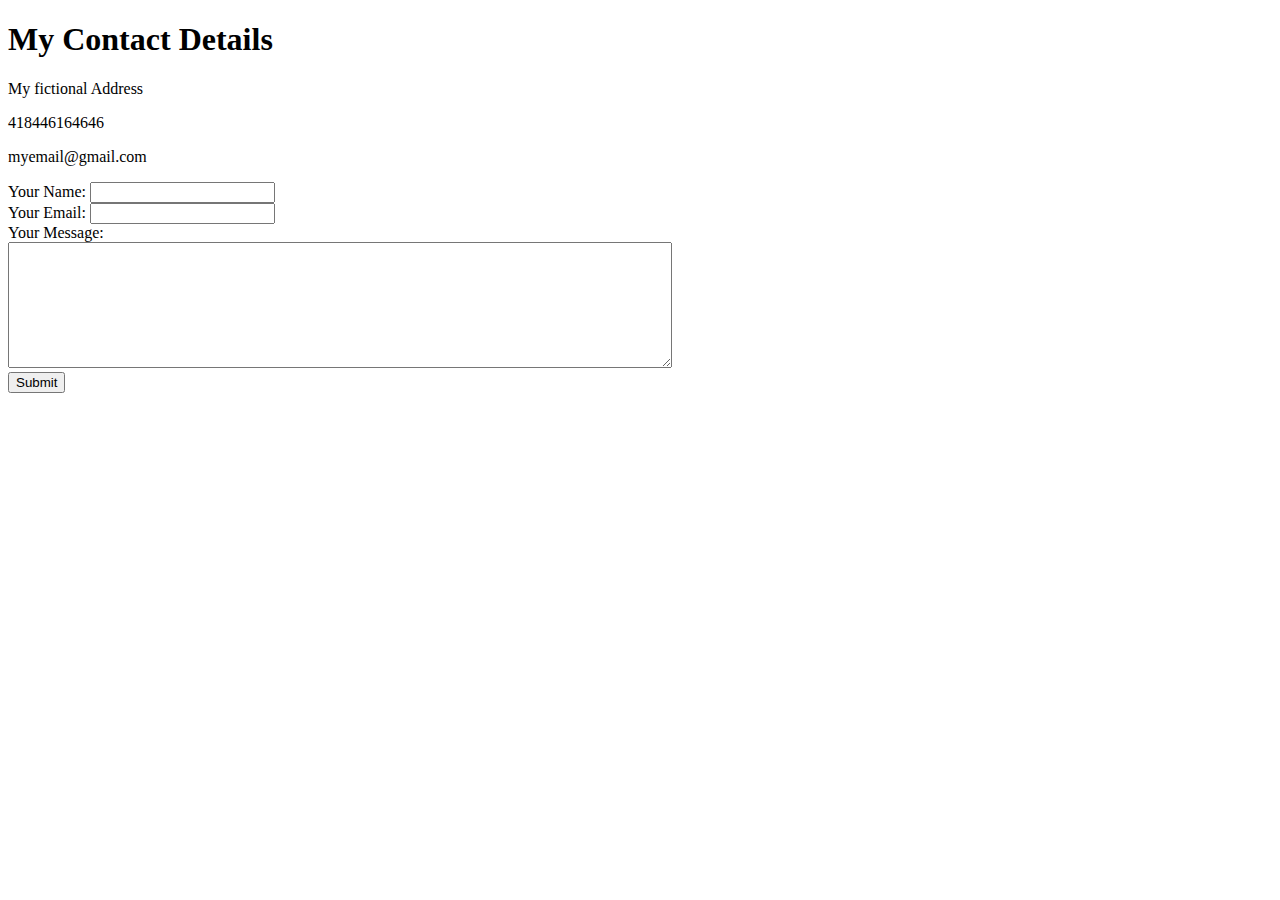
==== contact-me.html @ 572a9445 "Add files via upload" ====
<!DOCTYPE html>
<html lang="en">
<head>
    <meta charset="UTF-8">
    <title>Contact Me</title>
</head>
<body>
    <h1>My Contact Details</h1>
    <p>My fictional Address</p>
    <p>418446164646</p>
    <p>myemail@gmail.com</p>

    <form action="mailto:ortizj1791@gmail.com" method="post" enctype="text/plain">
        <label>Your Name: </label>
        <input type="text" name="yourName" value=""><br>
        <!-- <input type="color" name="" value=""><br> -->
        <label>Your Email: </label>
        <input type="email" name="yourEmail" value=""><br>
        <label>Your Message:</label><br>
        <textarea name="yourMessage" rows="8" cols="80"></textarea><br>
        <!-- <label>Do you want to sign up to the email list?</label>
        <input type="checkbox" name="" value=""> -->
        <input type="submit" name="">
    </form>
</body>
</html>
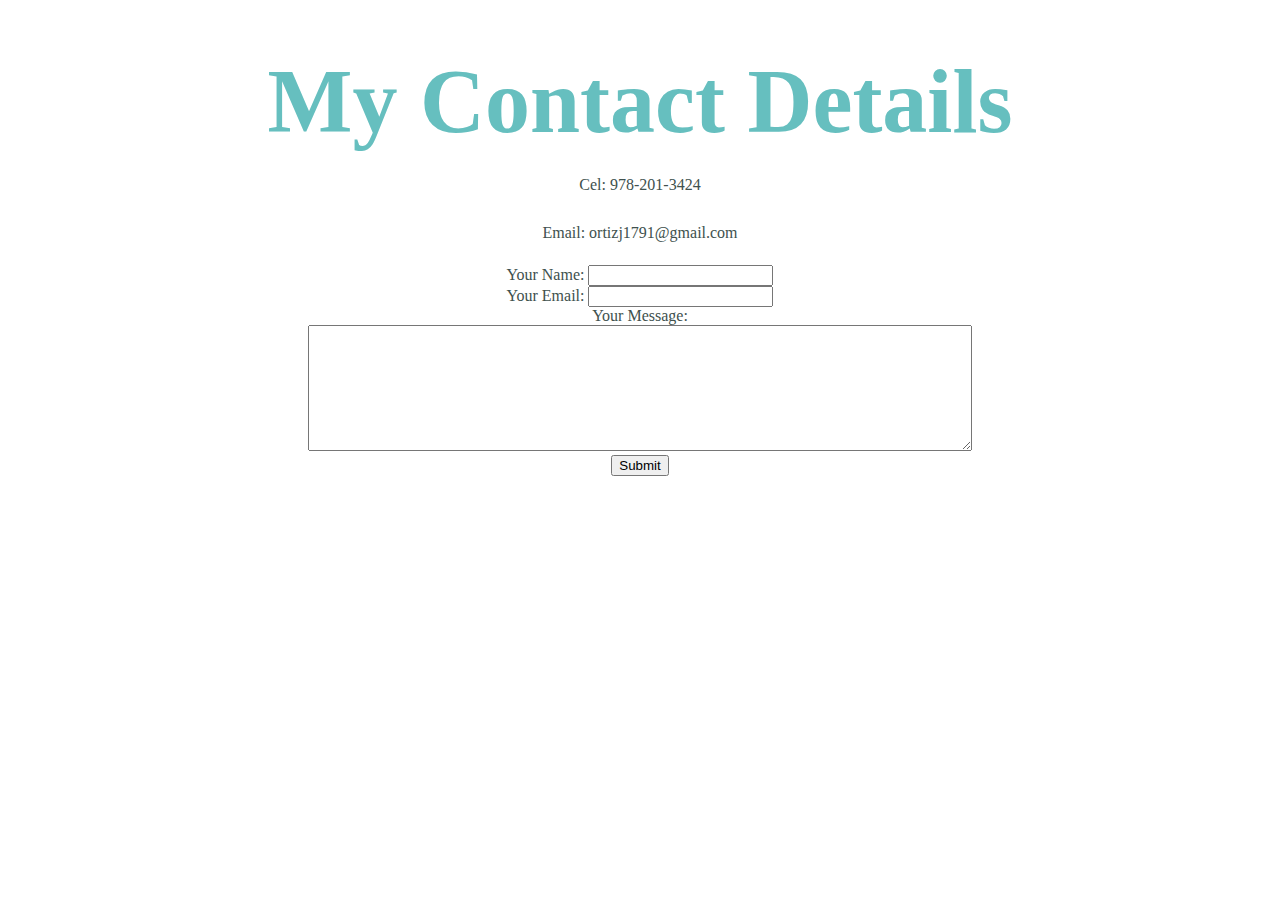
==== commit 30e53bc4: "Update contact-me.html" ====
--- a/contact-me.html
+++ b/contact-me.html
@@ -3,12 +3,14 @@
 <head>
     <meta charset="UTF-8">
     <title>Contact Me</title>
+    <link rel="stylesheet" href="styles.css">
+
 </head>
 <body>
     <h1>My Contact Details</h1>
-    <p>My fictional Address</p>
-    <p>418446164646</p>
-    <p>myemail@gmail.com</p>
+    <!-- <p>My fictional Address</p> -->
+    <p>Cel: 978-201-3424</p>
+    <p>Email: ortizj1791@gmail.com</p>
 
     <form action="mailto:ortizj1791@gmail.com" method="post" enctype="text/plain">
         <label>Your Name: </label>
@@ -23,4 +25,4 @@
         <input type="submit" name="">
     </form>
 </body>
-</html>+</html>
--- a/styles.css
+++ b/styles.css
@@ -0,0 +1,211 @@
+
+.top-container {
+    background-color: black;
+    position: relative;
+    padding-top: 100px;
+    /* width: 100%; */
+    /* width: 200px;
+    height: 200px; */
+    /* border: solid 10px;
+    padding: 20px; */
+
+}
+.middle-container {
+    margin: 100px 0;
+    
+}
+
+.bottom-container {
+    background-color: black;
+    padding: 50px 0 20px;
+    
+}
+
+body{
+    margin: 0;
+    text-align: center;
+    font-family: 'Merriweather', serif;
+    /* font-size: 2em; */
+    color: #40514E;
+}
+
+h1{
+    /* font-size: 90px;  if changed to 100% it equals 16px to get 90px it would be 90px/16px = 5.625
+     % adjust with user preference selection in the browser 
+     16px = 100% = 1em so 90px = 562.5% = 5.625em  
+     em and % gets added if the parent has em or % font-size
+     if you use rem it will ignore the parent font-size */
+    font-size: 5.625rem;
+    color: #66BFBF;
+    margin: 50px auto 0 auto;
+    /* margin: 0 auto 0 auto; */
+    font-family: "Sacramento", cursive;
+    /* line-height: 2; */
+}
+
+h2{
+    color: #66BFBF;
+    font-weight: normal;
+    font-family: 'Montserrat', sans-serif;
+    font-size: 2rem;
+    padding-bottom: 10px;
+}
+
+
+h3{
+    color: #11999E;
+    font-family: 'Montserrat', sans-serif;
+
+}
+
+p{
+    line-height: 2;
+}
+
+a{
+    color:  #11999E;
+    font-family: 'Montserrat', sans-serif;
+    margin: 10px 20px;
+    text-decoration: none;
+}
+
+a:hover{
+    color: #EAF6F6;
+}
+
+hr {
+    /* background-color: #93BFCF; */
+    /* border-style: dotted none none; */
+    border: dotted #EAF6F6 6px;
+    border-bottom: none;
+    width: 4%;
+    margin: 100px auto;
+    /* border-style: none;
+    border-color: grey;
+    border-top-style: dotted;
+    border-width: 5px; */
+    /* height: 0px; */
+    /* width: 100px; */
+     width: 5%;
+}
+
+.web{
+    text-decoration: underline;
+
+}
+
+.intro{
+    width:30%;
+    margin: auto;
+}
+
+.contact-message {
+    width: 40%;
+    margin: 40px auto 60px;
+}
+
+.copyright{
+    color: #EAF6F6;
+    font-size: 0.75rem;
+    padding: 20px 0;
+
+}
+
+.top-cloud{
+    position: absolute;
+    width: 15%;
+    right: 300px;
+    top: 70px;
+}
+
+.bottom-cloud{
+    position: absolute;
+    width: 15%;
+    left: 300px;
+    top: 70px;
+}
+
+.skill-row {
+    width: 50%;
+    margin: 100px auto 100px auto;
+    text-align: left;
+}
+
+.dev-link{
+    margin-left: 0px;
+}
+.case1{
+    width:4%;
+    position: absolute;
+    right: 385px;
+    top: 0px;
+    
+}
+.case2{
+    width:4.5%;
+    position: absolute;
+    left: 48%;
+    top: 40px;
+    
+}
+.check{
+    width:1%;
+}
+.extra{
+    position: relative;
+    margin: 50px auto 80px auto;
+}
+
+.web-dev{
+    width: 15%;
+    float: left;
+    margin-right: 30px;
+}
+.diploma{
+    width: 25%;
+    float: right;
+    margin-left: 20px;  
+}
+.code{
+    width: 15%;
+    float: left;
+    margin-right: 30px; 
+}
+
+.dev{
+    background-color: rgb(235, 235, 235);
+}
+
+/* 
+Below code is used to clear paragraph from float left like mentioned above
+
+.skill-desc{
+    clear: left;
+} */
+
+.btn {
+    background: #11cdd4;
+    background-image: -webkit-linear-gradient(top, #11cdd4, #11999e);
+    background-image: -moz-linear-gradient(top, #11cdd4, #11999e);
+    background-image: -ms-linear-gradient(top, #11cdd4, #11999e);
+    background-image: -o-linear-gradient(top, #11cdd4, #11999e);
+    background-image: linear-gradient(to bottom, #11cdd4, #11999e);
+    -webkit-border-radius: 8;
+    -moz-border-radius: 8;
+    border-radius: 8px;
+    font-family: 'Montserrat', sans-serif;;
+    color: #ffffff;
+    font-size: 20px;
+    padding: 10px 20px 10px 20px;
+    text-decoration: none;
+  }
+  
+  .btn:hover {
+    background: #30e3cb;
+    background-image: -webkit-linear-gradient(top, #30e3cb, #2bc4ad);
+    background-image: -moz-linear-gradient(top, #30e3cb, #2bc4ad);
+    background-image: -ms-linear-gradient(top, #30e3cb, #2bc4ad);
+    background-image: -o-linear-gradient(top, #30e3cb, #2bc4ad);
+    background-image: linear-gradient(to bottom, #30e3cb, #2bc4ad);
+    text-decoration: none;
+  }
